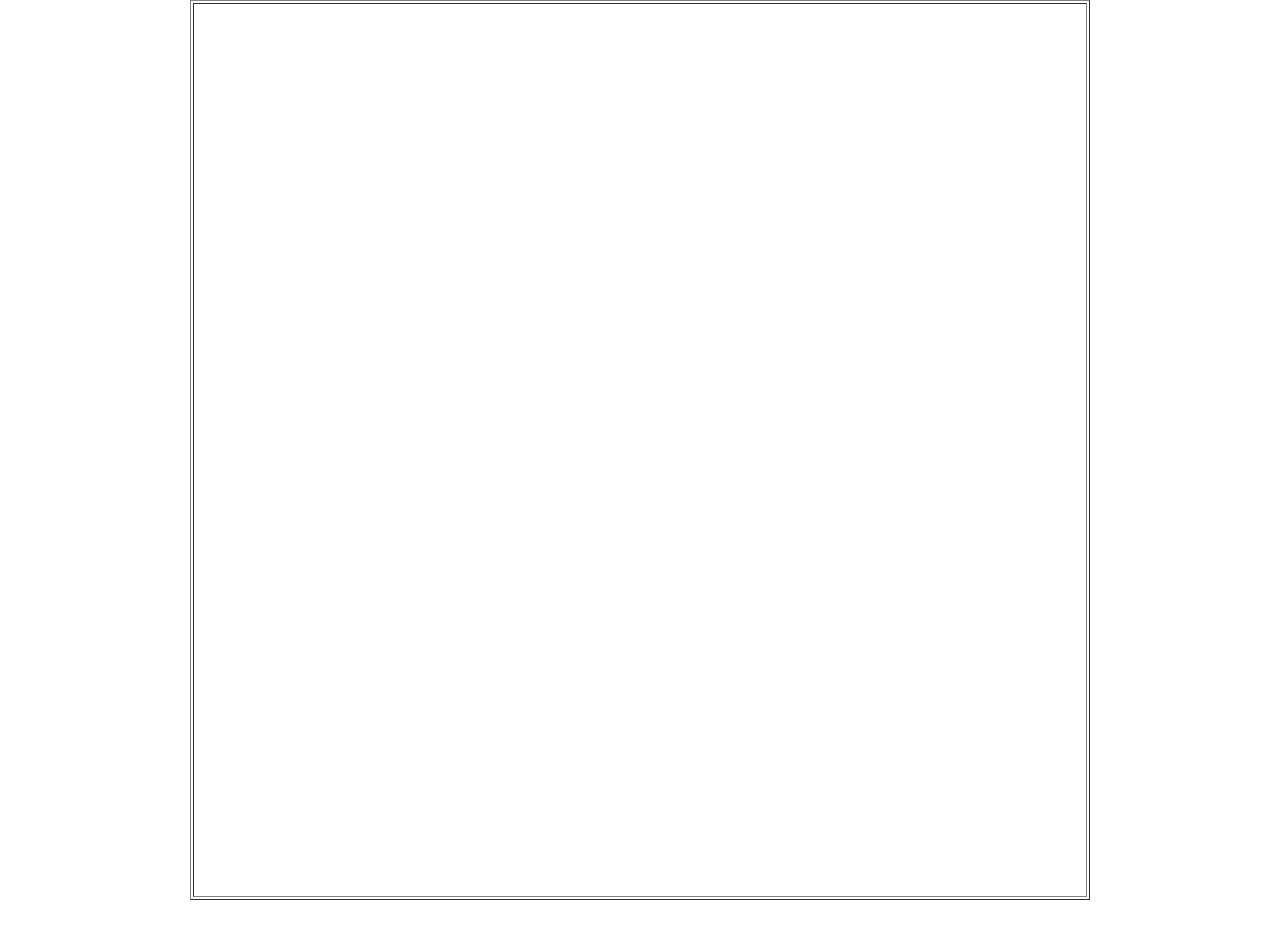
==== index.html @ d398de9b "Update index.html" ====
<html>

<head>
<meta http-equiv="Content-Language" content="pt-br">
<meta http-equiv="Content-Type" content="text/html; charset=windows-1252">
<title>CharCard</title>
</head>

<body topmargin="0" leftmargin="0" rightmargin="0" bottommargin="0" marginwidth="0" marginheight="0">

<div align="center">
	<table border="1" width="900" height="100%">
		<tr>
			<td align="center" valign="top">
			<p align="left">&nbsp;</td>
		</tr>
	</table>
</div>
<p align="center">&nbsp;</p>

</body>

</html>
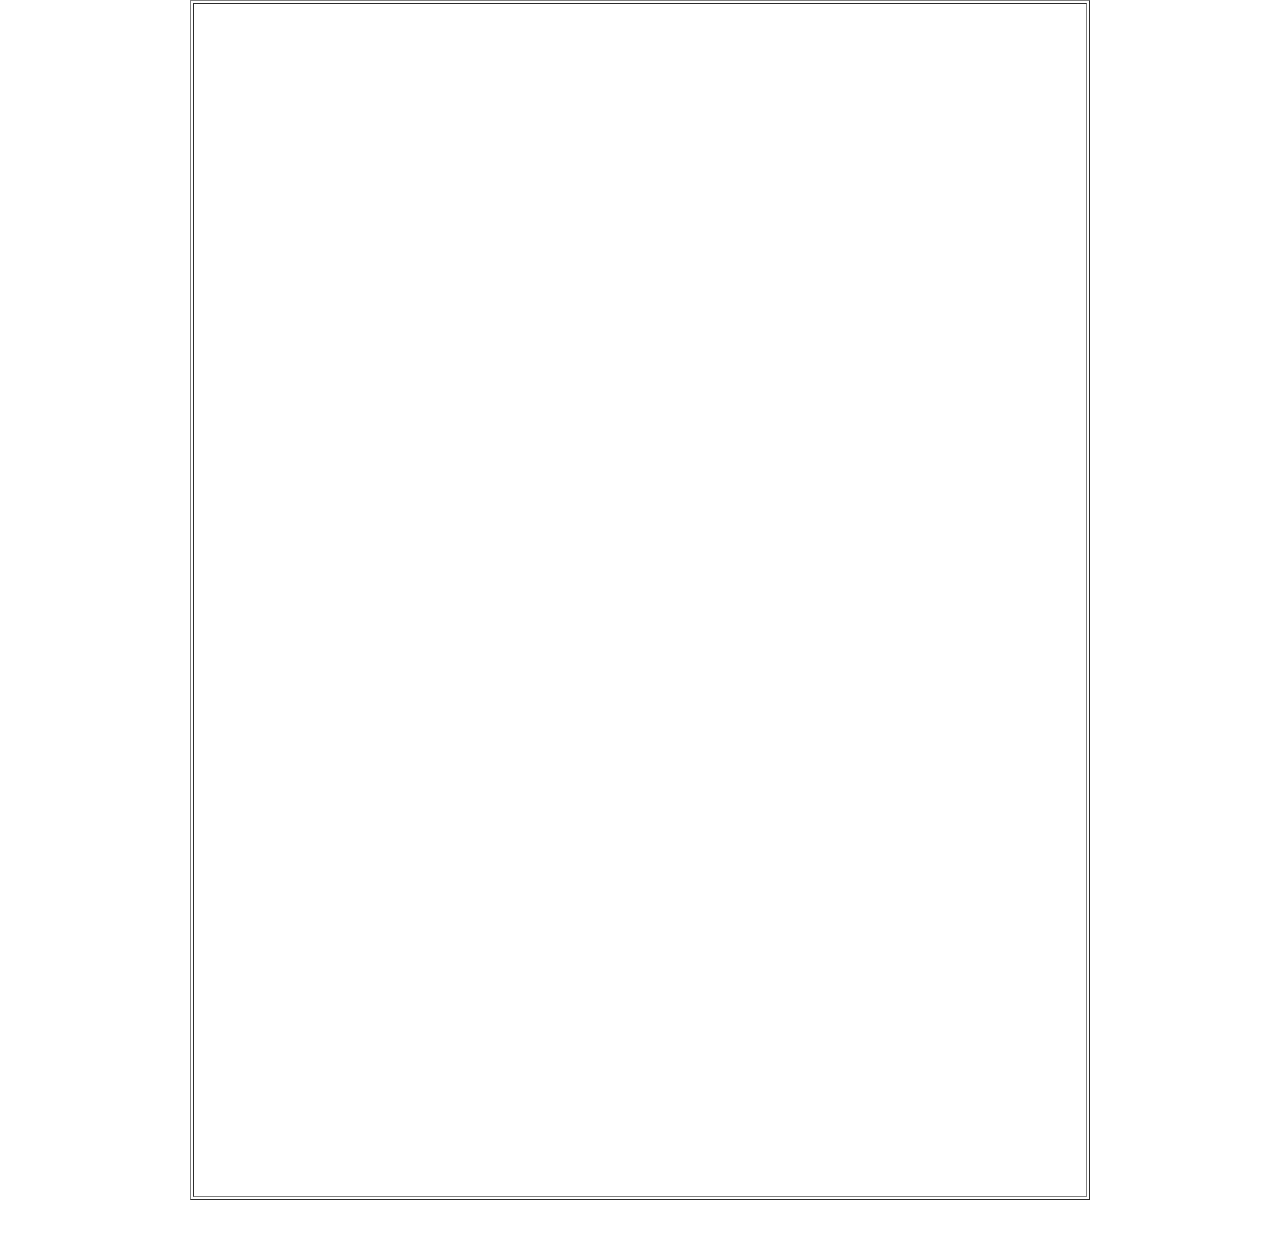
==== commit 858cf044: "Update index.html" ====
--- a/index.html
+++ b/index.html
@@ -9,7 +9,7 @@
 <body topmargin="0" leftmargin="0" rightmargin="0" bottommargin="0" marginwidth="0" marginheight="0">
 
 <div align="center">
-	<table border="1" width="900" height="100%">
+	<table border="1" width="900" height="1200">
 		<tr>
 			<td align="center" valign="top">
 			<p align="left">&nbsp;</td>
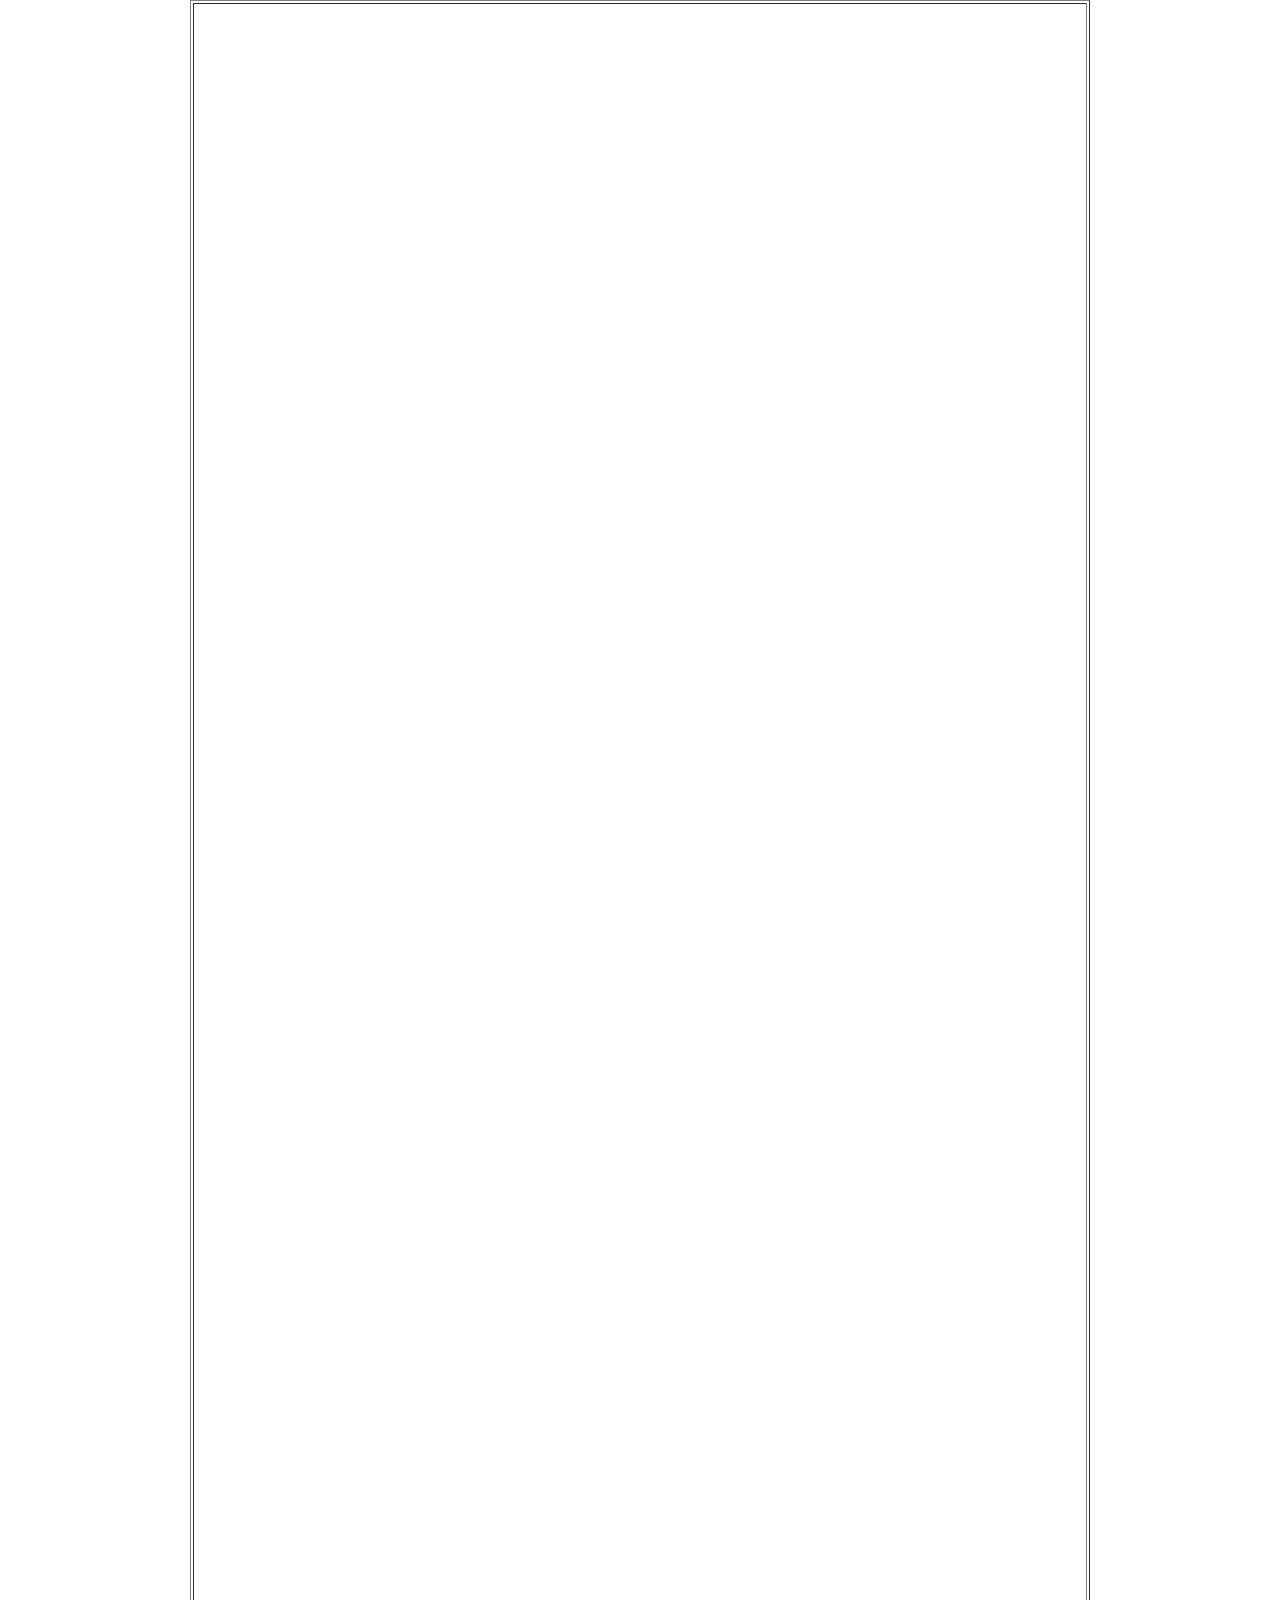
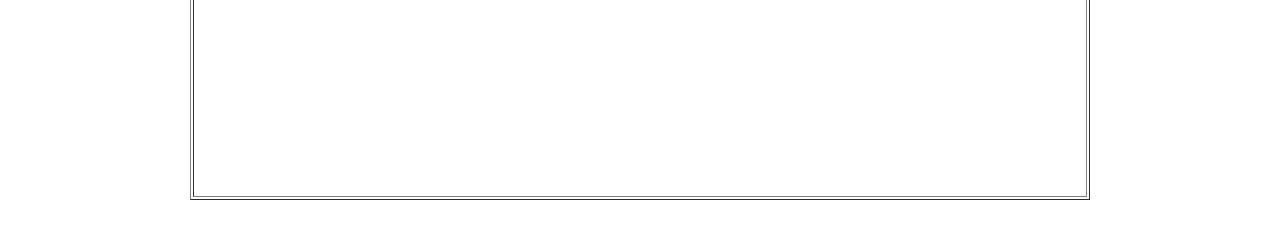
==== commit 5bdf9b7f: "Update index.html" ====
--- a/index.html
+++ b/index.html
@@ -9,7 +9,7 @@
 <body topmargin="0" leftmargin="0" rightmargin="0" bottommargin="0" marginwidth="0" marginheight="0">
 
 <div align="center">
-	<table border="1" width="900" height="1200">
+	<table border="1" width="900" height="1800">
 		<tr>
 			<td align="center" valign="top">
 			<p align="left">&nbsp;</td>
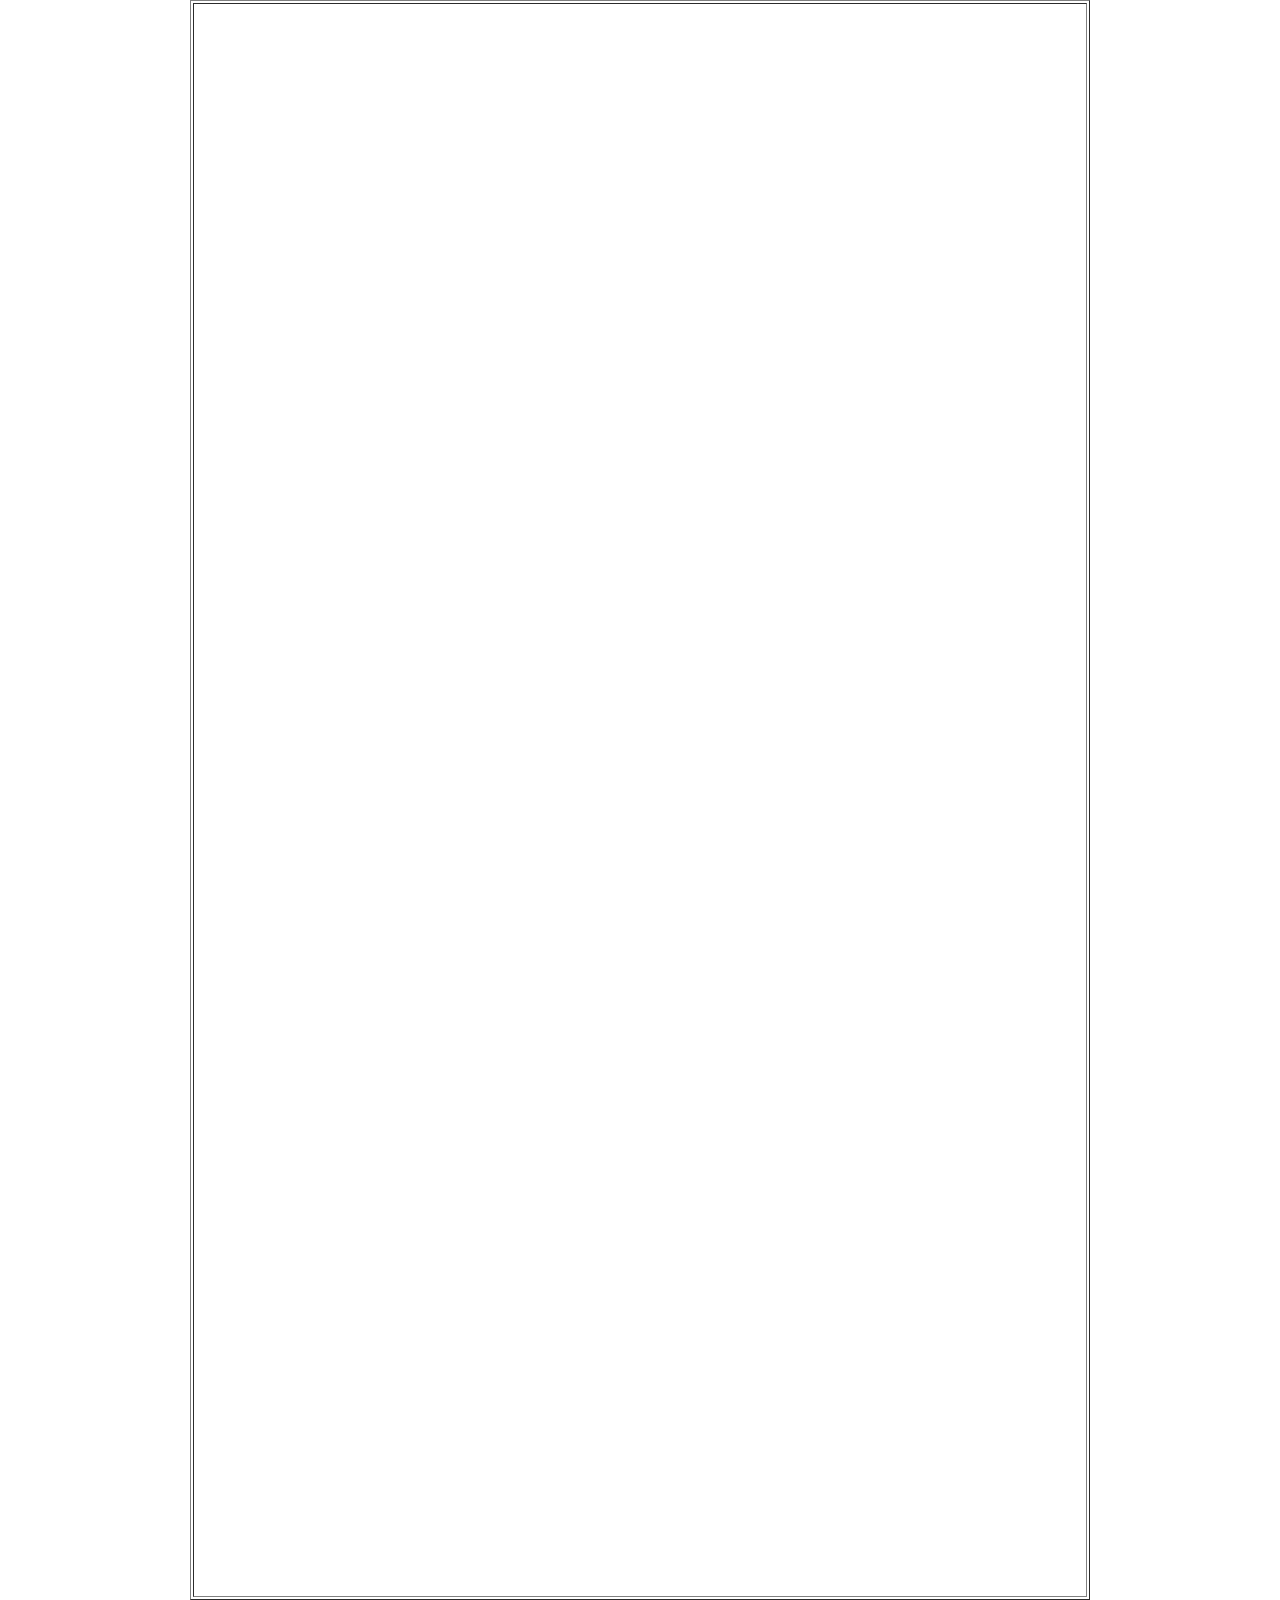
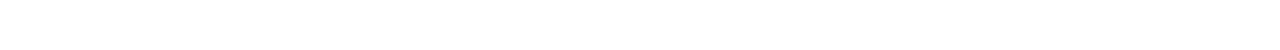
==== commit deaddd90: "Update index.html" ====
--- a/index.html
+++ b/index.html
@@ -9,7 +9,7 @@
 <body topmargin="0" leftmargin="0" rightmargin="0" bottommargin="0" marginwidth="0" marginheight="0">
 
 <div align="center">
-	<table border="1" width="900" height="1800">
+	<table border="1" width="900" height="1600">
 		<tr>
 			<td align="center" valign="top">
 			<p align="left">&nbsp;</td>
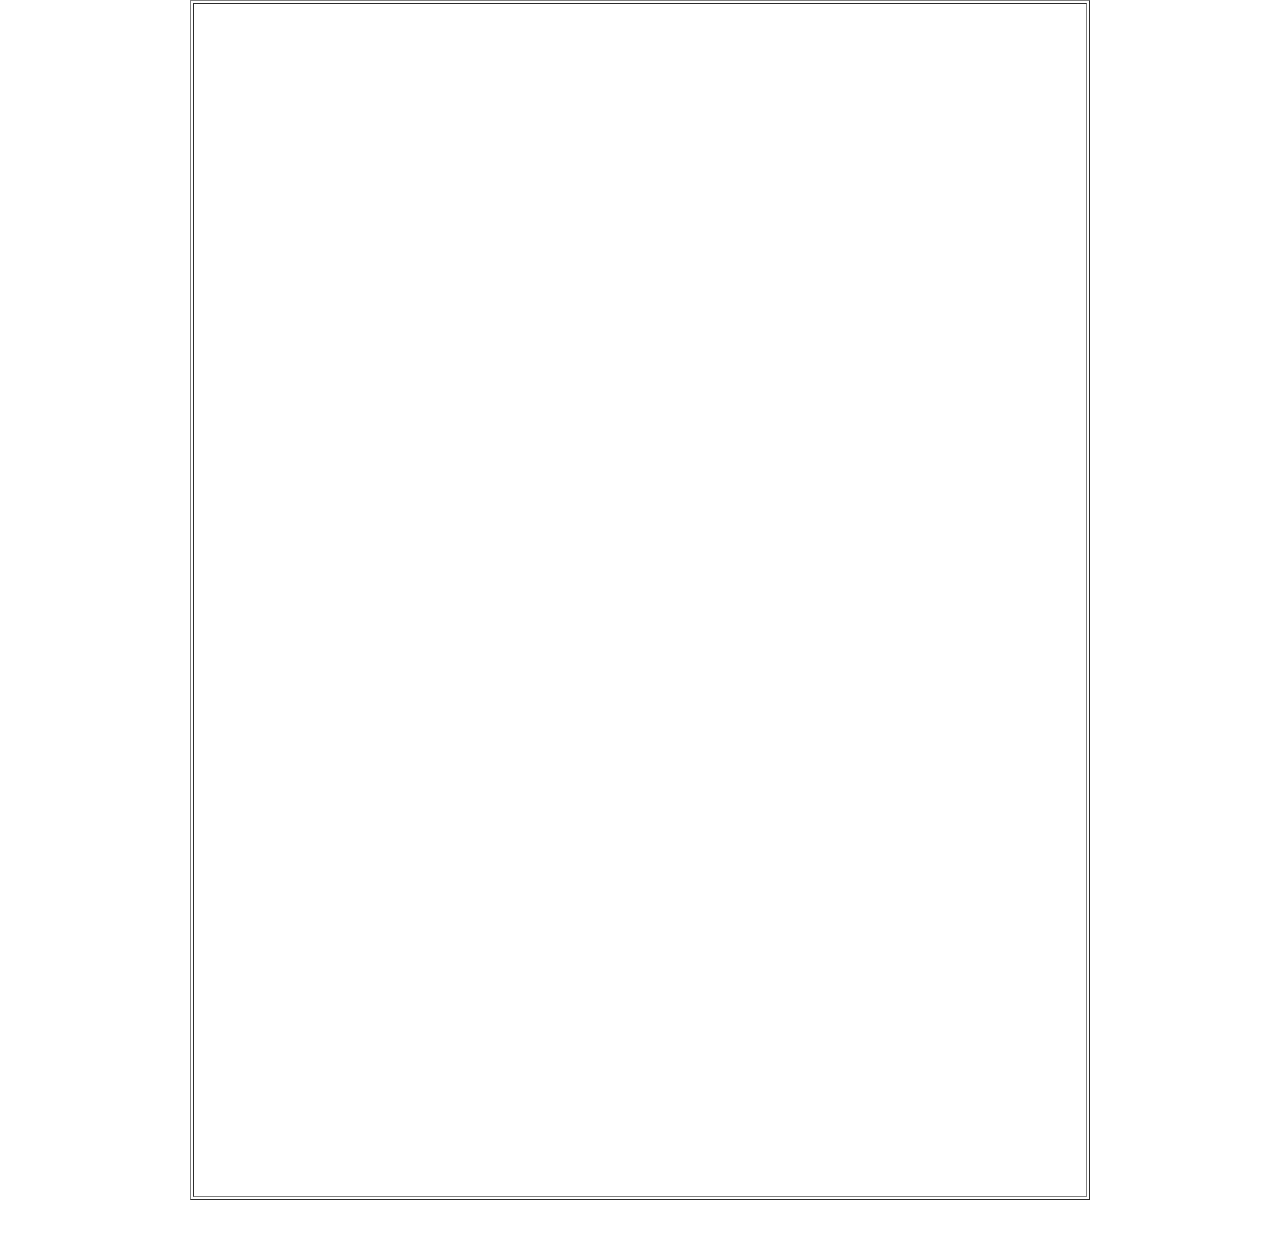
==== commit c2672fb6: "Update index.html" ====
--- a/index.html
+++ b/index.html
@@ -6,10 +6,10 @@
 <title>CharCard</title>
 </head>
 
-<body topmargin="0" leftmargin="0" rightmargin="0" bottommargin="0" marginwidth="0" marginheight="0">
+<body topmargin="20" leftmargin="0" rightmargin="0" bottommargin="20" marginwidth="0" marginheight="0">
 
 <div align="center">
-	<table border="1" width="900" height="1600">
+	<table border="1" width="900" height="1200">
 		<tr>
 			<td align="center" valign="top">
 			<p align="left">&nbsp;</td>
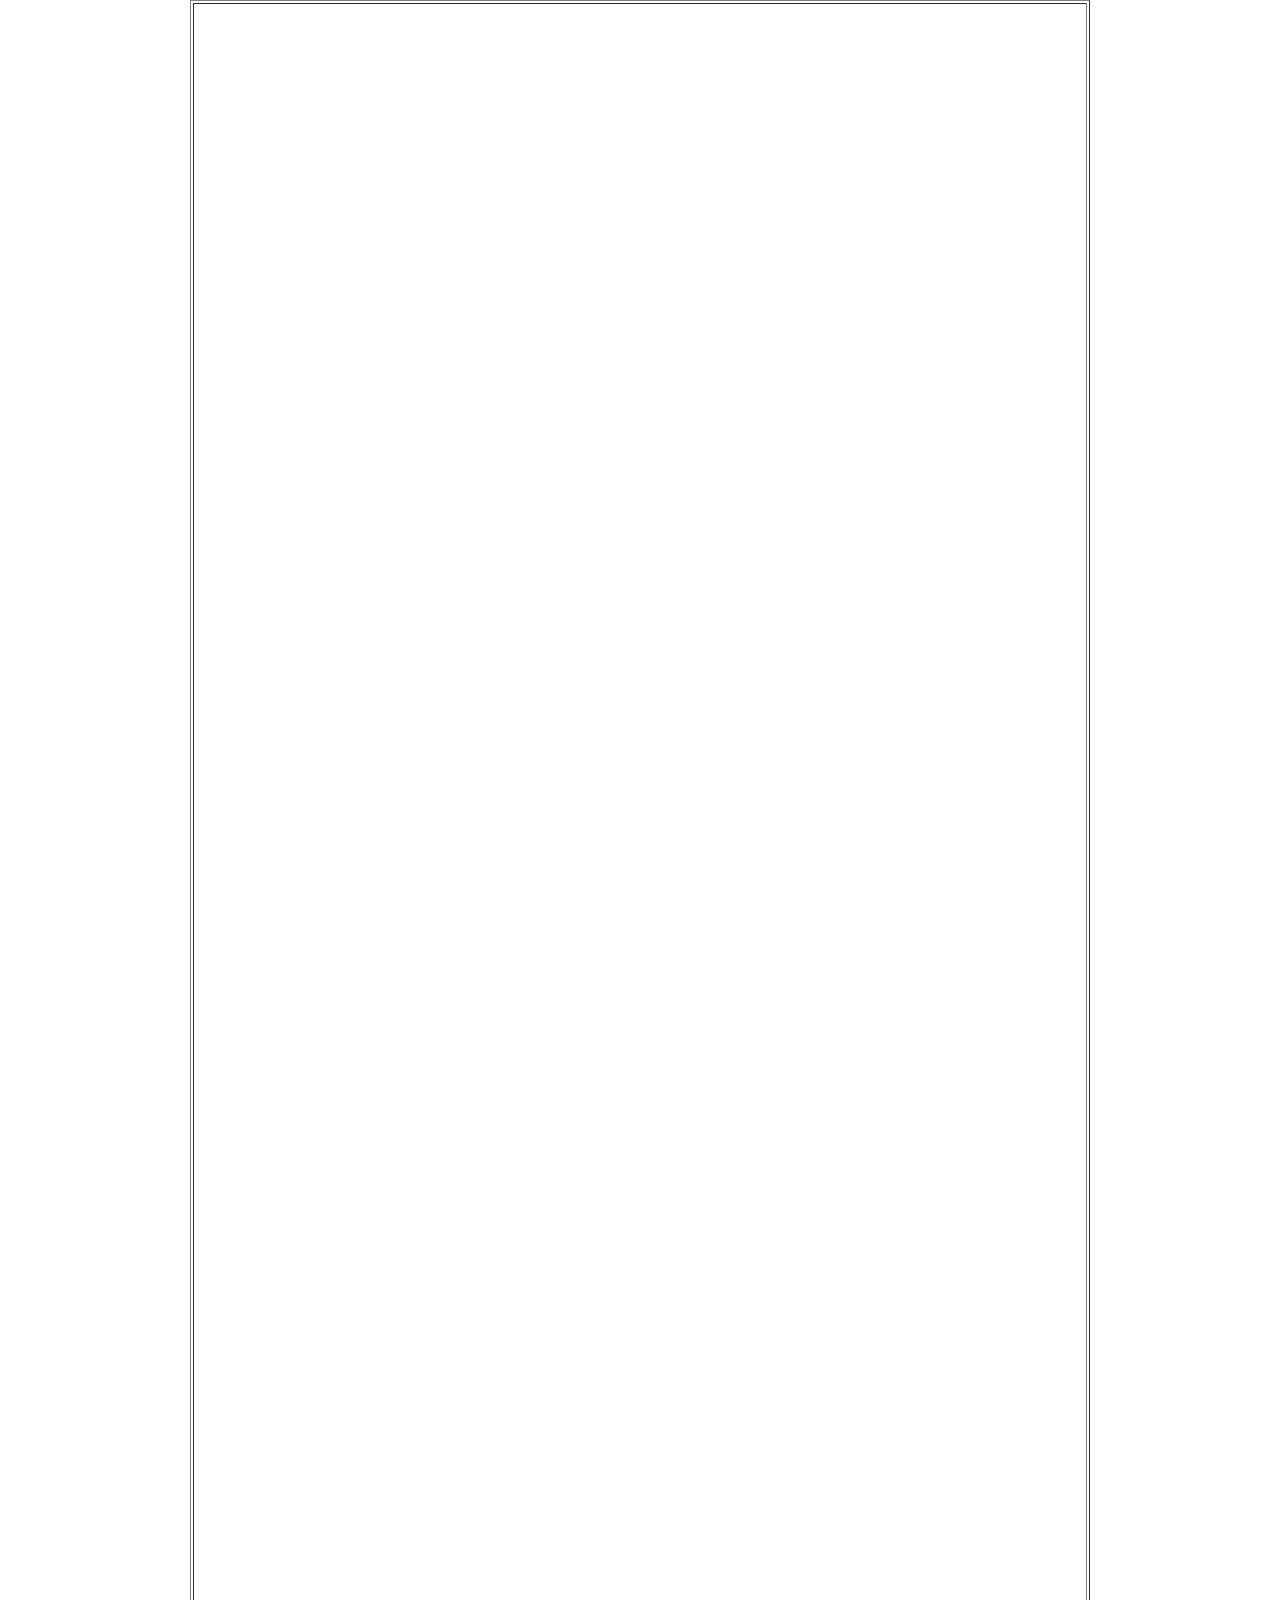
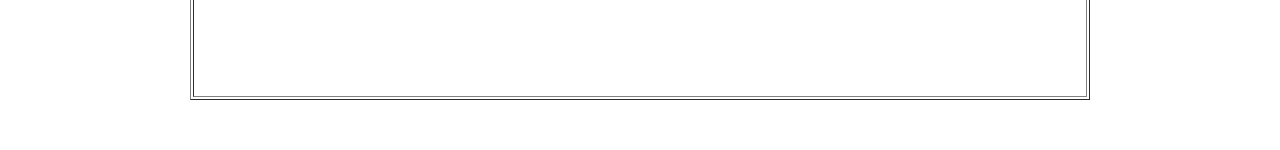
==== commit df0e1702: "Update index.html" ====
--- a/index.html
+++ b/index.html
@@ -9,7 +9,7 @@
 <body topmargin="20" leftmargin="0" rightmargin="0" bottommargin="20" marginwidth="0" marginheight="0">
 
 <div align="center">
-	<table border="1" width="900" height="1200">
+	<table border="1" width="900" height="1700">
 		<tr>
 			<td align="center" valign="top">
 			<p align="left">&nbsp;</td>
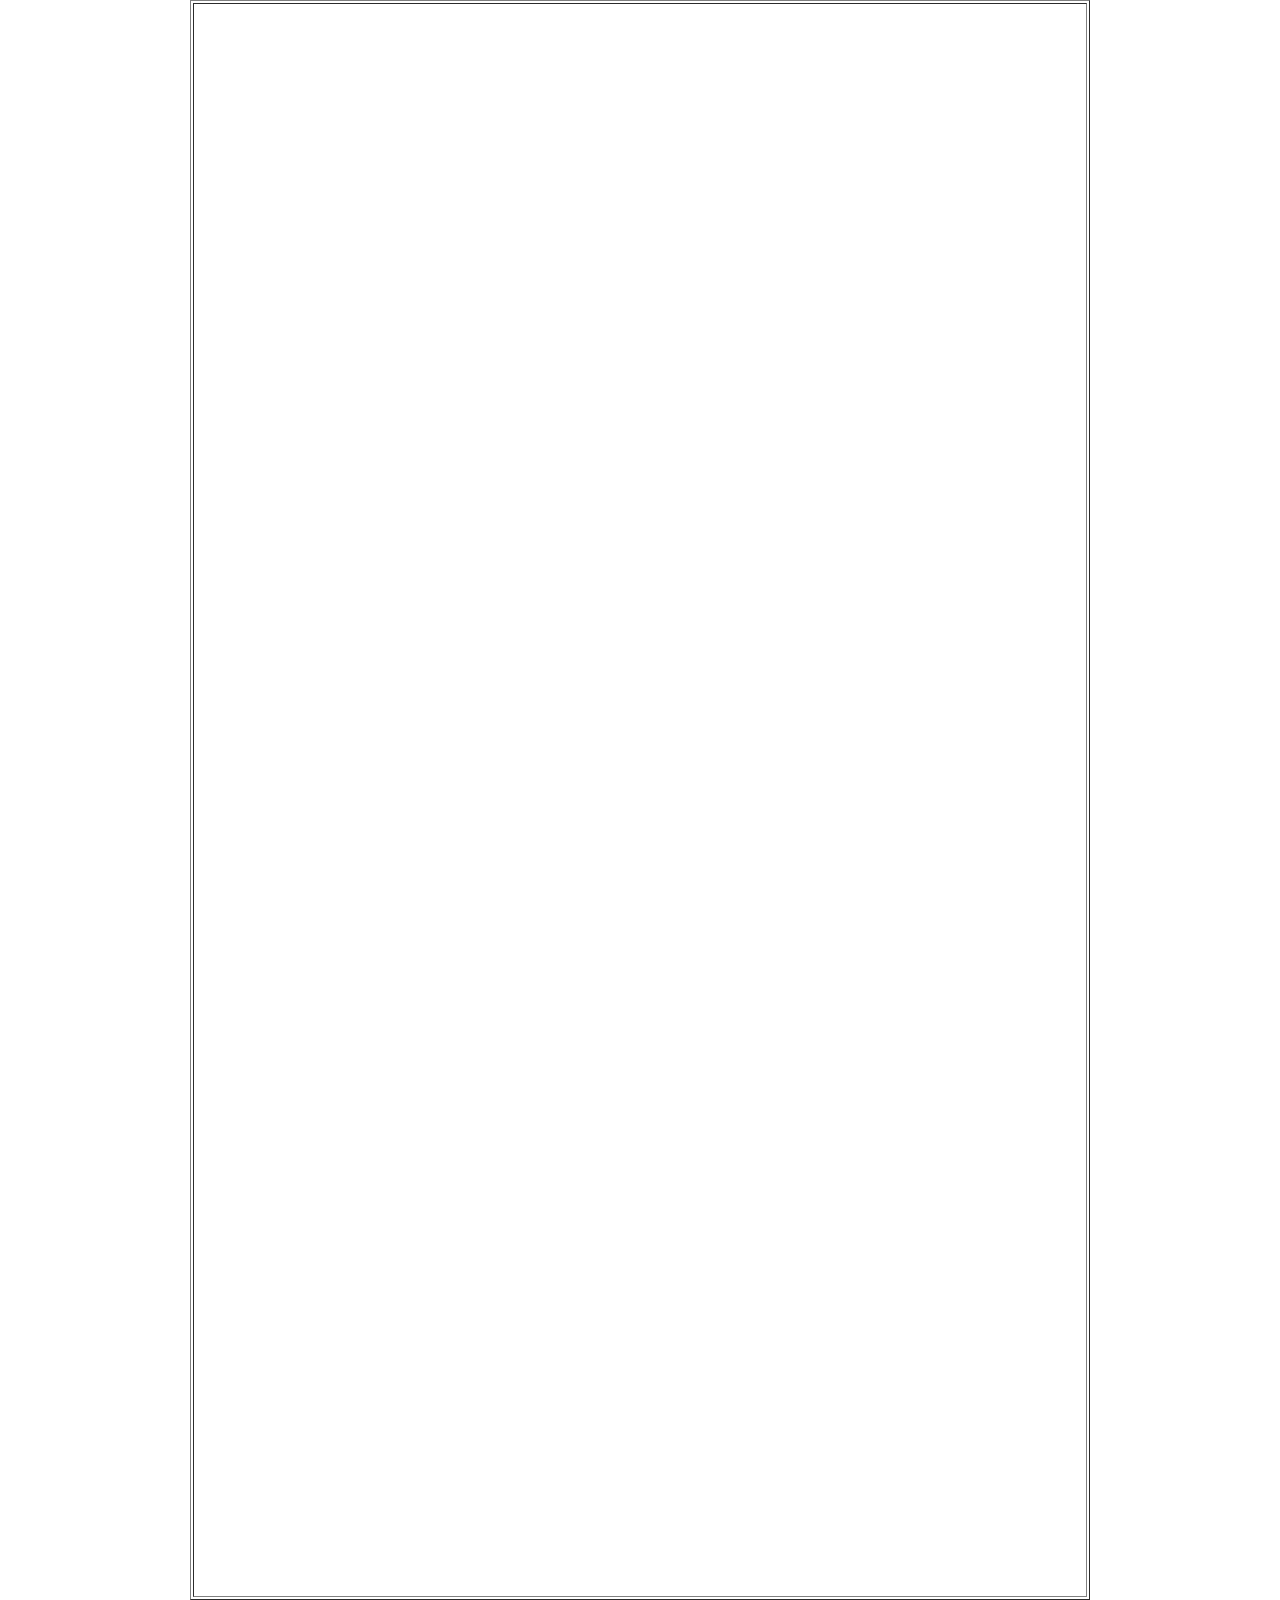
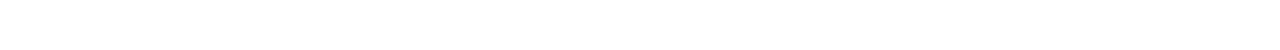
==== commit ee7259e1: "Update index.html" ====
--- a/index.html
+++ b/index.html
@@ -9,7 +9,7 @@
 <body topmargin="20" leftmargin="0" rightmargin="0" bottommargin="20" marginwidth="0" marginheight="0">
 
 <div align="center">
-	<table border="1" width="900" height="1700">
+	<table border="1" width="900" height="1600">
 		<tr>
 			<td align="center" valign="top">
 			<p align="left">&nbsp;</td>
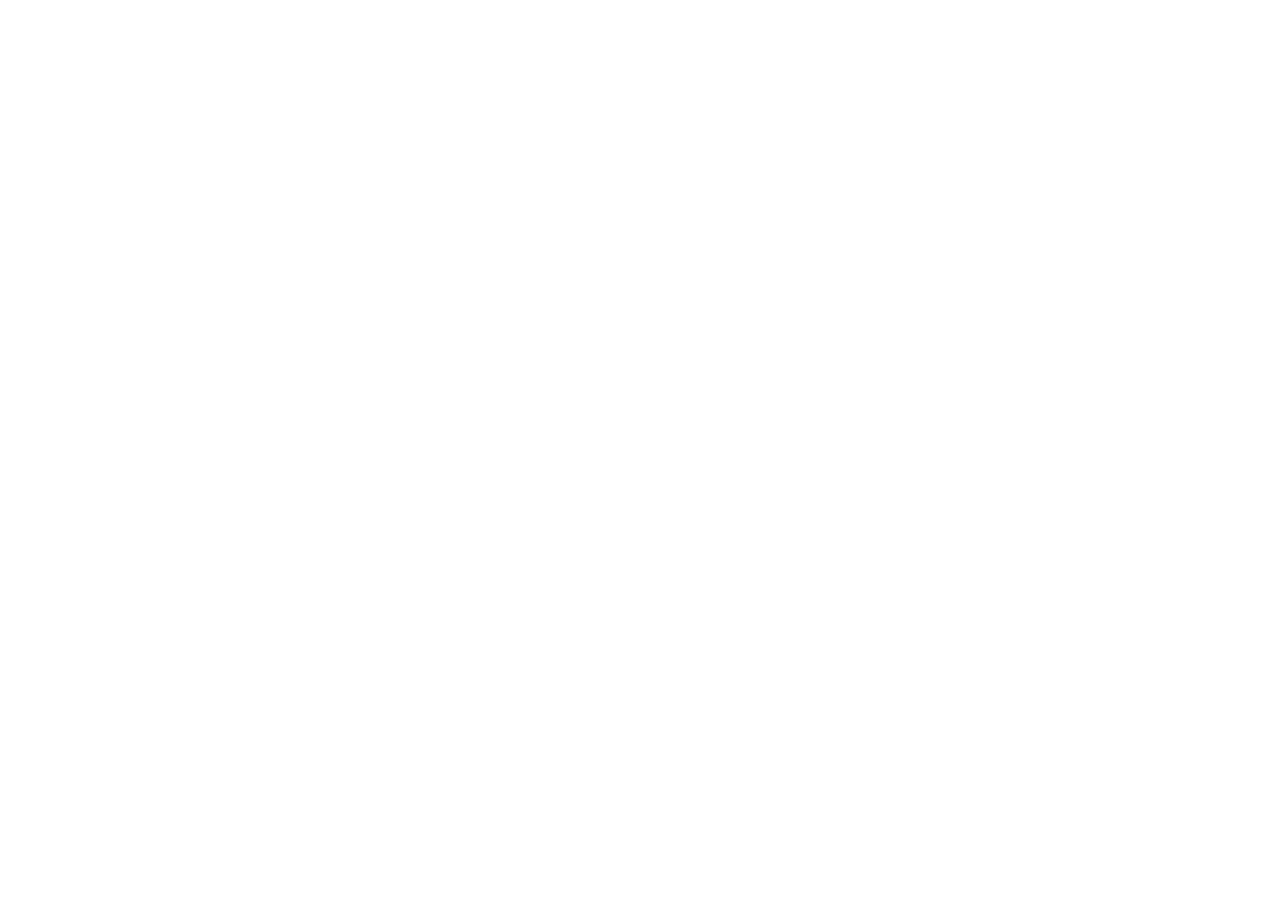
==== commit 06386004: "Update index.html" ====
--- a/index.html
+++ b/index.html
@@ -8,15 +8,11 @@
 
 <body topmargin="20" leftmargin="0" rightmargin="0" bottommargin="20" marginwidth="0" marginheight="0">
 
-<div align="center">
-	<table border="1" width="900" height="1600">
-		<tr>
-			<td align="center" valign="top">
-			<p align="left">&nbsp;</td>
-		</tr>
-	</table>
-</div>
-<p align="center">&nbsp;</p>
+<table border="0" width="100%" cellspacing="0" cellpadding="0" height="100%">
+	<tr>
+		<td>&nbsp;</td>
+	</tr>
+</table>
 
 </body>
 
